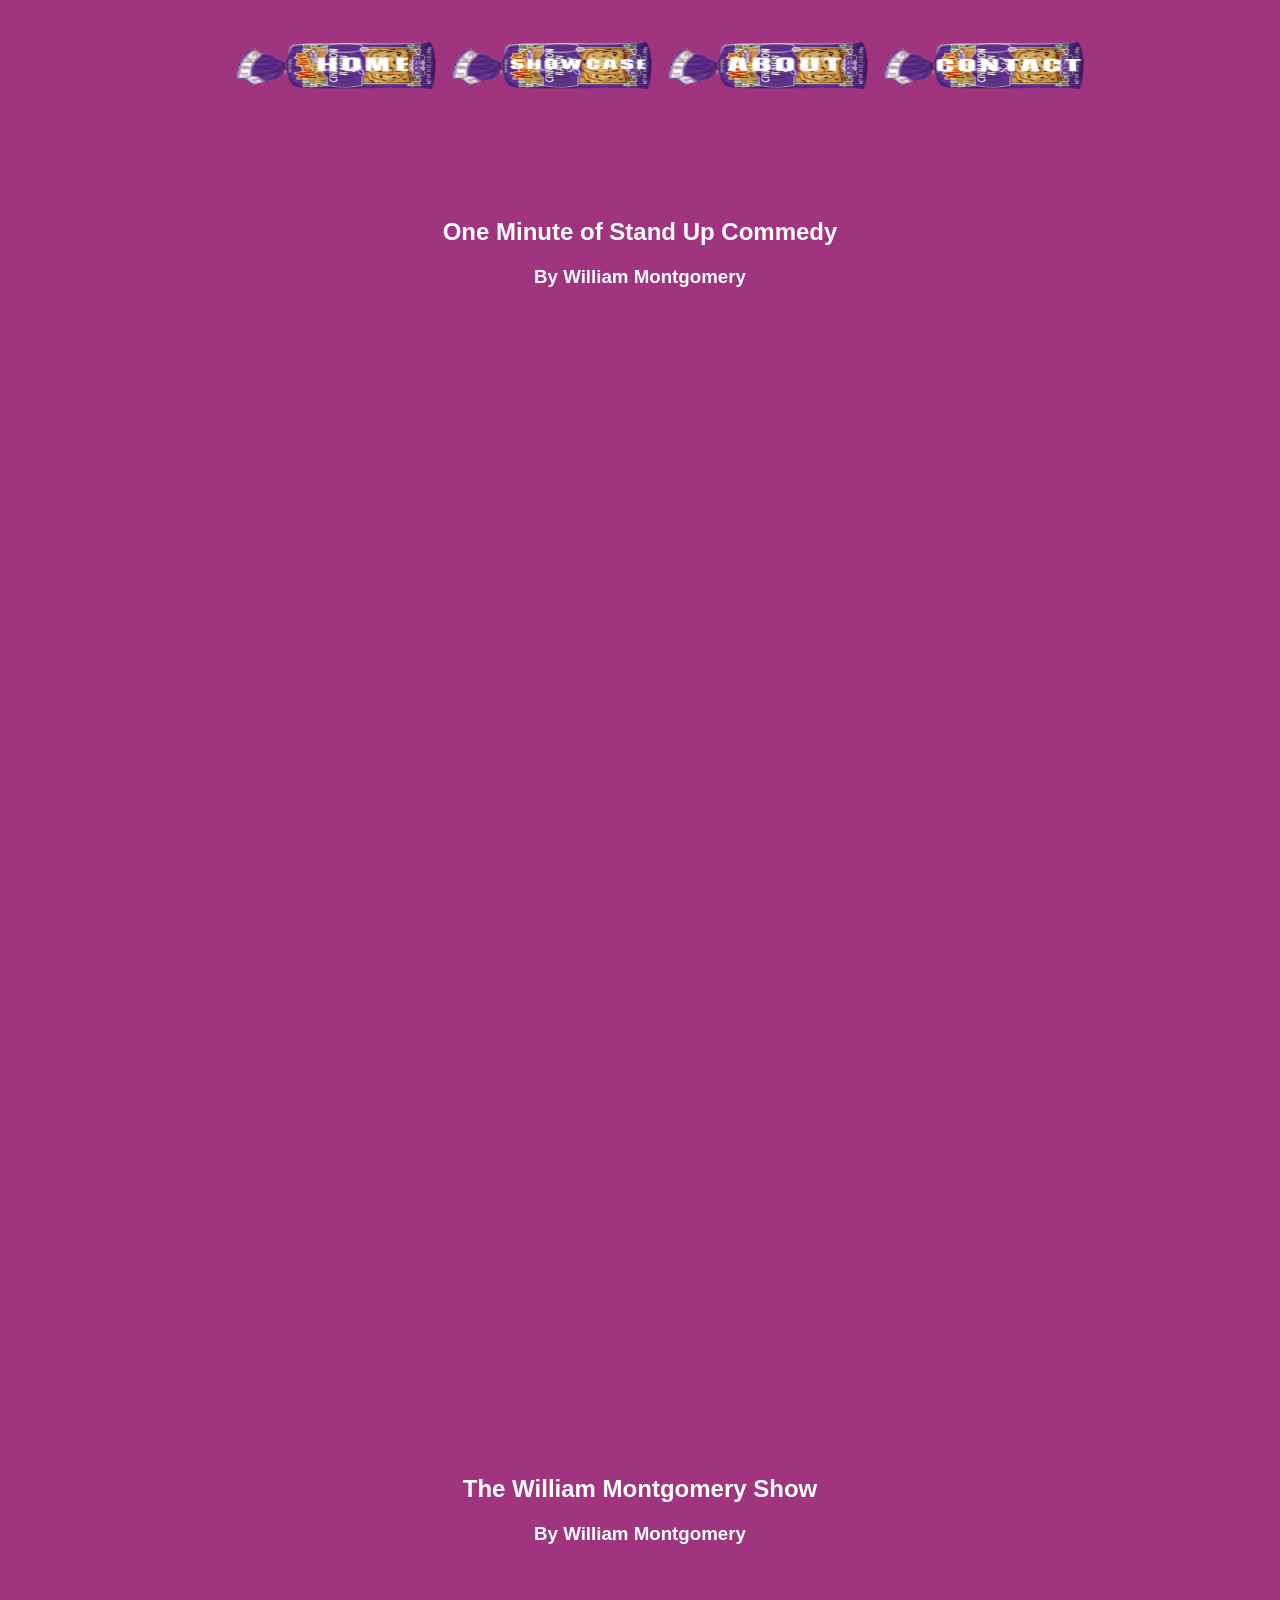
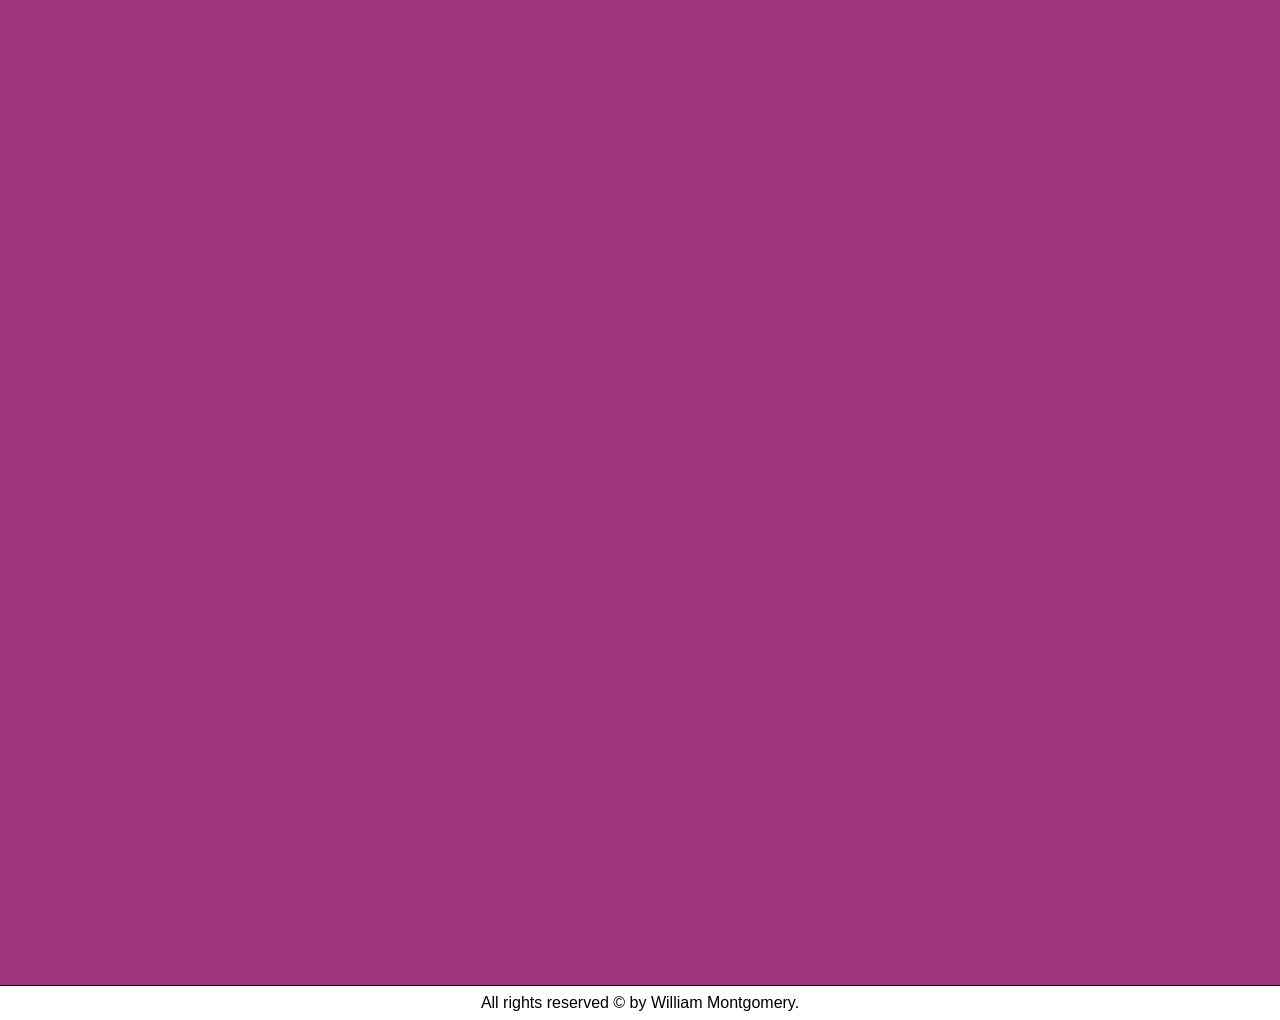
==== showcase.html @ a1e1463c "Add files via upload" ====
<!DOCTYPE html>
<html lang="en">
<head>
    <meta charset="UTF-8">
    <meta name="viewport" content="width=device-width, initial-scale=1.0">
    <title> Showcase </title>
    <link rel="stylesheet" href="styles.css">
    <link rel="icon" type="image/ico" href="images/favicon.ico">
</head>
<!--                    ########        SHOWCASE PAGE        #########                           -->
<body>

<!-- Header -->
<header id="header">
  <div class="flex-container">
    <nav class="navbar">
      
      <!-- Hamburger button -->
      <button class="hamburger" aria-label="Toggle navigation">
        <span></span>
        <span></span>
        <span></span>
      </button>


      <!-- Nav Menu -->
      <ul class="nav-links">
        <!-- I used raisin bread images for links because William famously has a raisin bread addiction - this was mean to be an easy egg for the hardcore fans -->
        <li class="grow"><a href="index.html"><img src="images/HOME-NAV.png" alt="Home Tab" height="50" width="200"></a></li>
        <li class="grow"><a href="showcase.html"><img src="images/SHOWCASE-NAV.png" alt="Showcase Tab" height="50" width="200"></a></li>
        <li class="grow"><a href="about.html"><img src="images/ABOUT-NAV.png" alt="About Tab" height="50" width="200"></a></li>
        <li class="grow"><a href="contact.html"><img src="images/CONTACT-NAV.png" alt="Contact Tab" height="50" width="200"></a></li>
      </ul>
    </nav>
  </div>
</header>


 
<!-- Embeded Video @ specifi start times -->
<section class="section-styles-about">
  <!-- Section heading -->
  <div class="heading-styles heading-color">
    <h2> One Minute of Stand Up Commedy </h2>
    <h3> By William Montgomery </h3>
  </div>
  <!-- Stand up comedy minutes examples -->
  <div class="stand-up">

    <iframe class="iframe-mobile grow" width="560" height="315" src="https://www.youtube.com/embed/gcz3dw7_HTw?si=_W5XHThmtMrua_N9&amp;controls=0&amp;start=6950" title="William Montgomery's minute of standup comedy on Kill Tony: Episode 745" frameborder="0" allow="accelerometer; autoplay; clipboard-write; encrypted-media; gyroscope; picture-in-picture; web-share" referrerpolicy="strict-origin-when-cross-origin" allowfullscreen></iframe>

    <iframe class="iframe-mobile grow" width="560" height="315" src="https://www.youtube.com/embed/u2_AydCiyiU?si=D_sfQezKk6k-rHk_&amp;controls=0&amp;start=5808" title="William Montgomery's minute of standup comedy on Kill Tony: Episode 735" frameborder="0" allow="accelerometer; autoplay; clipboard-write; encrypted-media; gyroscope; picture-in-picture; web-share" referrerpolicy="strict-origin-when-cross-origin" allowfullscreen></iframe>

    <iframe class="iframe-mobile grow" width="560" height="315" src="https://www.youtube.com/embed/F0U3VuBrK4Y?si=7HKosm9HdbQYIV0D&amp;controls=0&amp;start=6460" title="William Montgomery's minute of standup comedy on Kill Tony: Episode 734" frameborder="0" allow="accelerometer; autoplay; clipboard-write; encrypted-media; gyroscope; picture-in-picture; web-share" referrerpolicy="strict-origin-when-cross-origin" allowfullscreen></iframe>
  
    <iframe class="iframe-mobile grow" width="560" height="315" src="https://www.youtube.com/embed/3jAPUKKW5pE?si=l21ZTrPuaaSCRJY1&amp;controls=0&amp;start=6655" title="William Montgomery's minute of standup comedy on Kill Tony: Episode 731" frameborder="0" allow="accelerometer; autoplay; clipboard-write; encrypted-media; gyroscope; picture-in-picture; web-share" referrerpolicy="strict-origin-when-cross-origin" allowfullscreen></iframe>
  
    <iframe class="iframe-mobile grow" width="560" height="315" src="https://www.youtube.com/embed/i1ucuvfyw0o?si=yjZiE5yCDSQAw3lo&amp;controls=0&amp;start=7989" title="William Montgomery's minute of standup comedy on Kill Tony: Episode 738" frameborder="0" allow="accelerometer; autoplay; clipboard-write; encrypted-media; gyroscope; picture-in-picture; web-share" referrerpolicy="strict-origin-when-cross-origin" allowfullscreen></iframe>

    <iframe class="iframe-mobile grow" width="560" height="315" src="https://www.youtube.com/embed/RQ7Uk4vTPtk?si=lVOLIZZeHi0T8jWx&amp;controls=0&amp;start=6696" title="William Montgomery's minute of standup comedy on Kill Tony: Episode 679" frameborder="0" allow="accelerometer; autoplay; clipboard-write; encrypted-media; gyroscope; picture-in-picture; web-share" referrerpolicy="strict-origin-when-cross-origin" allowfullscreen></iframe>
  </div>
</section>

  <!-- Section heading -->
<section class="mg-top section-styles-about">
  <div class="heading-styles heading-color">
    <h2> The William Montgomery Show </h2>
    <h3> By William Montgomery </h3>
  </div>
  
  <!-- Podcast episode examples -->
  <div>

    <iframe class="iframe-mobile grow" width="560" height="315" src="https://www.youtube.com/embed/197GaBz5paY?si=iUBD-4a95wWzZIC3&amp;controls=0&amp;start=41" title="The William Montgomery Show: Epsisode 194" frameborder="0" allow="accelerometer; autoplay; clipboard-write; encrypted-media; gyroscope; picture-in-picture; web-share" referrerpolicy="strict-origin-when-cross-origin" allowfullscreen></iframe>

    <iframe class="iframe-mobile grow" width="560" height="315" src="https://www.youtube.com/embed/sAaI_-6vq6k?si=5N9UnphkRaJLJ3Fn&amp;controls=0&amp;start=44" title="The William Montgomery Show: Epsisode 115" frameborder="0" allow="accelerometer; autoplay; clipboard-write; encrypted-media; gyroscope; picture-in-picture; web-share" referrerpolicy="strict-origin-when-cross-origin" allowfullscreen></iframe>

    <iframe class="iframe-mobile grow" width="560" height="315" src="https://www.youtube.com/embed/SkITM63NdLg?si=xQAWDv4t6L_WZMIp&amp;controls=0&amp;start=39" title="The William Montgomery Show: Epsisode 186" frameborder="0" allow="accelerometer; autoplay; clipboard-write; encrypted-media; gyroscope; picture-in-picture; web-share" referrerpolicy="strict-origin-when-cross-origin" allowfullscreen></iframe>

    <iframe class="iframe-mobile grow" width="560" height="315" src="https://www.youtube.com/embed/2_qZIFU0Wak?si=yDsSnRl8wV_9aAsG&amp;controls=0&amp;start=41" title="The William Montgomery Show: Epsisode 203" frameborder="0" allow="accelerometer; autoplay; clipboard-write; encrypted-media; gyroscope; picture-in-picture; web-share" referrerpolicy="strict-origin-when-cross-origin" allowfullscreen></iframe>

    <iframe class="iframe-mobile grow" width="560" height="315" src="https://www.youtube.com/embed/BxX5Q05JM5M?si=MWsEu02EWmAE9z4u&amp;controls=0&amp;start=48" title="The William Montgomery Show: Epsisode 133" frameborder="0" allow="accelerometer; autoplay; clipboard-write; encrypted-media; gyroscope; picture-in-picture; web-share" referrerpolicy="strict-origin-when-cross-origin" allowfullscreen></iframe>

    <iframe class="iframe-mobile grow" width="560" height="315" src="https://www.youtube.com/embed/WofSDJlcNJY?si=5wjvmjEWQz6UZOjl&amp;controls=0&amp;start=42" title="The William Montgomery Show: Epsisode 146" frameborder="0" allow="accelerometer; autoplay; clipboard-write; encrypted-media; gyroscope; picture-in-picture; web-share" referrerpolicy="strict-origin-when-cross-origin" allowfullscreen></iframe>

  </div>
</section>
<!-- Footer -->
<footer id="footer" class="bg-lite border-top">

  <div> 
    All rights reserved &copy; by William Montgomery.
  </div>
    
</footer>

<script>
  const hamburger = document.querySelector('.hamburger');
  const navLinks = document.querySelector('.nav-links');

  hamburger.addEventListener('click', () => {
    navLinks.classList.toggle('active');
    
  });
</script>

</body>
</html>
---- styles.css ----
/*  TABLE OF CONTENTS                     */
/*  1.0 root setup                        */
/*  1.1 universal styles                  */
/*  1.2 Home Page section styles          */
/*  1.3 Showcase Page section styles      */
/*  1.4 About Page section styles         */
/*  1.5 Contact Page section styles       */
/*  1.6 Responsive styles                 */


/*  1.0 root setup                        */
:root {
  --background: rgb(160, 52, 126);
  --background-alt: rgb(246, 143, 213);
  --text-color: black;
  --text-color-alt: white;
  --primary-color: #4caf50;
  --secondary-color: white;
  --space-xs: 8px;
  --space-sm: 16px;
  --space-md: 32px;
  --space-lg: 64px;
  --space-xl: 120px;
}

/*  1.1 universal styles                  */
body {
  background: var(--background);                          /* use the variable */
  color: var(--text-color, black);                    /* Fallback incase the variable doens't exist */
  font-family: Arial, sans-serif;
  text-align: center;
  margin: 0;
  padding: 0;
}

.grow:hover {
  transform: scale(1.1);                                /* link grows slightly */
}

.section-styles {
  padding: var(--space-lg) 0;
}

.section-styles-about {
  padding: var(--space-lg) 0;
}

.heading-styles {
  width: 40%;
  margin: 0 auto;
}

.paragraph-styles {
  width: 80%;
  margin: 0 auto;
  text-align: left;
}

.bg-dark {
  background-color: var(--background);
  color: var(--text-color-alt);
}

.bg-lite {
  background-color: var(--text-color-alt);
}

.flexible-img {
  max-height: 100%;
}

.flexible-img-lg {
  max-width: 350px;
  height: auto;
  margin: 0 auto;
}

.container {
  max-width: 1200px;
  margin: 0 auto;
}

.img-container {
    width: 20%;
    margin: 0 auto; 
}

.flex-container {
    display: flex;
    align-items: center;
    justify-content: center;
}

.flex-container-alt {
    display: flex;
    align-items: center;
    justify-content: space-between;
}

.flex-container-section {
   display: flex;          
   align-items: center;    
}

.center{
  margin-left: auto;
  margin-right: auto;
}

/* HEADER */
#header {
  padding: 0.5em;
}

/* Base navbar */
.navbar {
  display: flex;
  justify-content: space-between;
  align-items: center;
  padding: 1em;
}

/* Hamburger button */
.hamburger {
  display: none;                                    /* hidden on desktop */
  flex-direction: column;
  justify-content: space-around;
  width: 30px;
  height: 25px;
  background: none;
  border: none;
  cursor: pointer;
}

.hamburger span {
  display: block;
  height: 3px;
  width: 100%;
  background: #333;
  border-radius: 2px;
}

/* Navigation links */
.nav-links {
  display: flex;
  gap: 1em;
  list-style: none;
}

.nav-links.active {
  display: flex;
  gap: 1em;
  list-style: none;
  z-index: 1000;
}

/* FOOTER */
#footer {
  padding: 0.5em 0;
}

.border-top {
  border-top: 1px solid var(--text-color);
}

/*  1.2 Home Page section styles          */

/* Hero Section - Home Page */
#hero-section {
    background-image: url("images/stage.png");
    background-size: cover;
    background-position: bottom center;
    background-repeat: no-repeat;
    background-attachment: fixed;
    height: 400px;
    width: 100%;
    position: relative;
}

.hero-img-container{
  position: absolute;
  bottom: 0;                               /* aligns with section bottom */
  left: 40%;                                 /* centers horizontally */
  transform: translateX(-50%);
  width: auto;                               /* let image size dictate */
}


.hero-voice-bubbles {
  position: relative;                      /* parent must be relative */
  width: 100%;
  height: 400px;
  animation: spin 2s linear infinite;      /* Animation for voice bubbles */

}


.absolute-img {
  position: absolute;
  transform: scale(0.4);                  /* Scales voice buble img to 40% orig. size */
}

.img-container {
  width: 10%;
  margin: 0 auto;
  
}

.delayedone {
  animation: fadeIn 2s ease forwards;
  animation-delay: 0.5s;
  top: -200px; left: 40vw;
  animation: animationOne 0.5s;
}

.delayedone:hover {
  transform: rotate(20deg);                         /* -20deg goes counter clockwise */
}

.delayedtwo {
  animation: fadeIn 2s ease forwards;
  animation-delay: 1s;
  top: -60px; left: 50vw;
  animation: animationTwo 1.5s;
}

.delayedtwo:hover {
  transform: rotate(-20deg); 
}

.delayedthree {
  animation: fadeIn 3s ease forwards;
  animation-delay: 1.5s;
  top: 50px; left: 40vw;
  animation: animationThree 2s; 
}

.delayedthree:hover {
  transform: rotate(20deg); 
}

@keyframes animationOne {
    from {
        transform: scale(0.3) rotate(0deg);   
    }

    to {
        transform: scale(1.0) rotate(20deg);  
    }
}

@keyframes animationTwo {
    from {
        transform: scale(0.3) rotate(0deg);     
    }

    to {
        transform: scale(1.0) rotate(-20deg);  
    }
}

@keyframes animationThree {
    from {
        transform: scale(0.3) rotate(0deg);     
    }

    to {
        transform: scale(1.0) rotate(20deg); 
    }
}

/* Second Section - Home Page */
#second-section{
  background-color: var(--background);
  color: var( --text-color-alt);
}

/* Third Section - Home Page */
#third-section{
  background-color: var(--text-color-alt);
}

.w-50 {
  width: 40%;
}

/*  1.3 Showcase Page section styles      */
.heading-color {
  color: var(--text-color-alt);
}

.mg-top {
  margin-top: 4em;
}

/*  1.4 About Page section styles         */
#table {
  margin: 5em auto;
  background-color: var(--text-color-alt);
}

table {
  border: 3px solid black;
    
}

td {
  text-align: left;
}

caption {
  font-family: Cambria, Cochin, Georgia, Times, 'Times New Roman', serif;
  font-weight: bold;
}

.table-styles {
  padding: var(--space-sm) var(--space-sm);
  border-radius: 10px;
    
}

.bold {
  font-weight: bold;
}

/*  1.5 Contact Page section styles       */
form {
  background-color: var(--text-color-alt);
  border: 1px solid #ccc;
  border-radius: 10px;
  padding: 20px;
  max-width: 600px;
  margin: 0 auto;
}

fieldset {
  margin-bottom: 20px;
  padding: 15px;
  border: 1px solid #999;
  border-radius: 8px;
}

legend {
  font-weight: bold;
}

label {
  display: block;                       /* puts a gap between content */
  margin-top: 10px;
}

input, select, textarea {
  width: 100%;
  max-width: 100%;
  padding: 5px;
  box-sizing: border-box;               /* includes the padding, margin, border   */
}

.inline {
  display: inline-block;
  width: auto;
}

.buttons {
  text-align: center;
  font-weight: bold;
  margin-bottom: 1em;
}

textarea {
  resize: none;
}

.align-left {
  text-align: left;
}

/*  1.6 Responsive styles              */
@media screen and (max-width: 1024px) {
  .flex-container-section {
   display: block;          
   align-items: center;    
  }

  .w-50 {
    width: 90%;
  }

  .flex-container-section {
    display: block;          
    align-items: center;    
  }

  .img-container {
    width: 100%;                   /* let it span full width */
  }

  .hero-img-container{
  height: 80%;
}


.absolute-img {
  transform: scale(0.3);          /* scale and move voice bubles to fit smaller screen size*/ 
}

.delayedone {
  top: -200px; left: 30vw;
}

.delayedtwo {
  top: -60px; left: 40vw;
}

.delayedthree {
  top: -10px; left: 30vw;
}

}

@media screen and (max-width: 768px) {
  #header {
    display: flex;            
    justify-content: flex-end;                /* shifts hamburger button to the right */
  }

  .hamburger {
    display: flex;            /* show hamburger on mobile */
  }

  .nav-links {
    position: absolute;
    top: 60px;
    right: 0;
    background: #fff;
    flex-direction: column;
    width: 200px;
    padding: 1em;
    display: none;            /* hidden by default */
  }

  .nav-links.active {
    display: flex;            /* show when toggled */
  }

  .nav-links a {
    margin: 0.5em 0;
  }

  .iframe-mobile {
    width: 448px;
    height: 252px;
  }

  .hero-img-container{
  height: 70%;
  }


.delayedone {
  top: -200px; left: 20vw;        /* scale and move voice bubles to fit smaller screen size*/ 
}

.delayedtwo {
  top: -60px; left: 30vw;
}

.delayedthree {
  top: -10px; left: 20vw;
}
}

@media screen and (max-width: 480px) {
.heading-styles {
  width: 80%;
  margin: 0 auto;
  }

.flexible-img-lg {
  max-width: 250px;
  height: auto;
  margin: 0 auto;
  }

.iframe-mobile {
  width: 320px;
  height: 180px;
  }

.hero-img-container{
  height: 50%;
  }

.hero-img-container{
  left: 30%;                      /* centers horizontally */
  transform: translateX(-50%);
}

.absolute-img {
  transform: scale(0.3); 
}

.delayedone {
  top: -110px; left: -15vw;
}

.delayedtwo {
  top: 40px; left: 0vw;
}

.delayedthree {
  top: 80px; left: -10vw;
}

#table {
  margin: 2em auto;
}

.section-styles-about {
  padding: 0 0 var(--space-lg) 0;
}
}
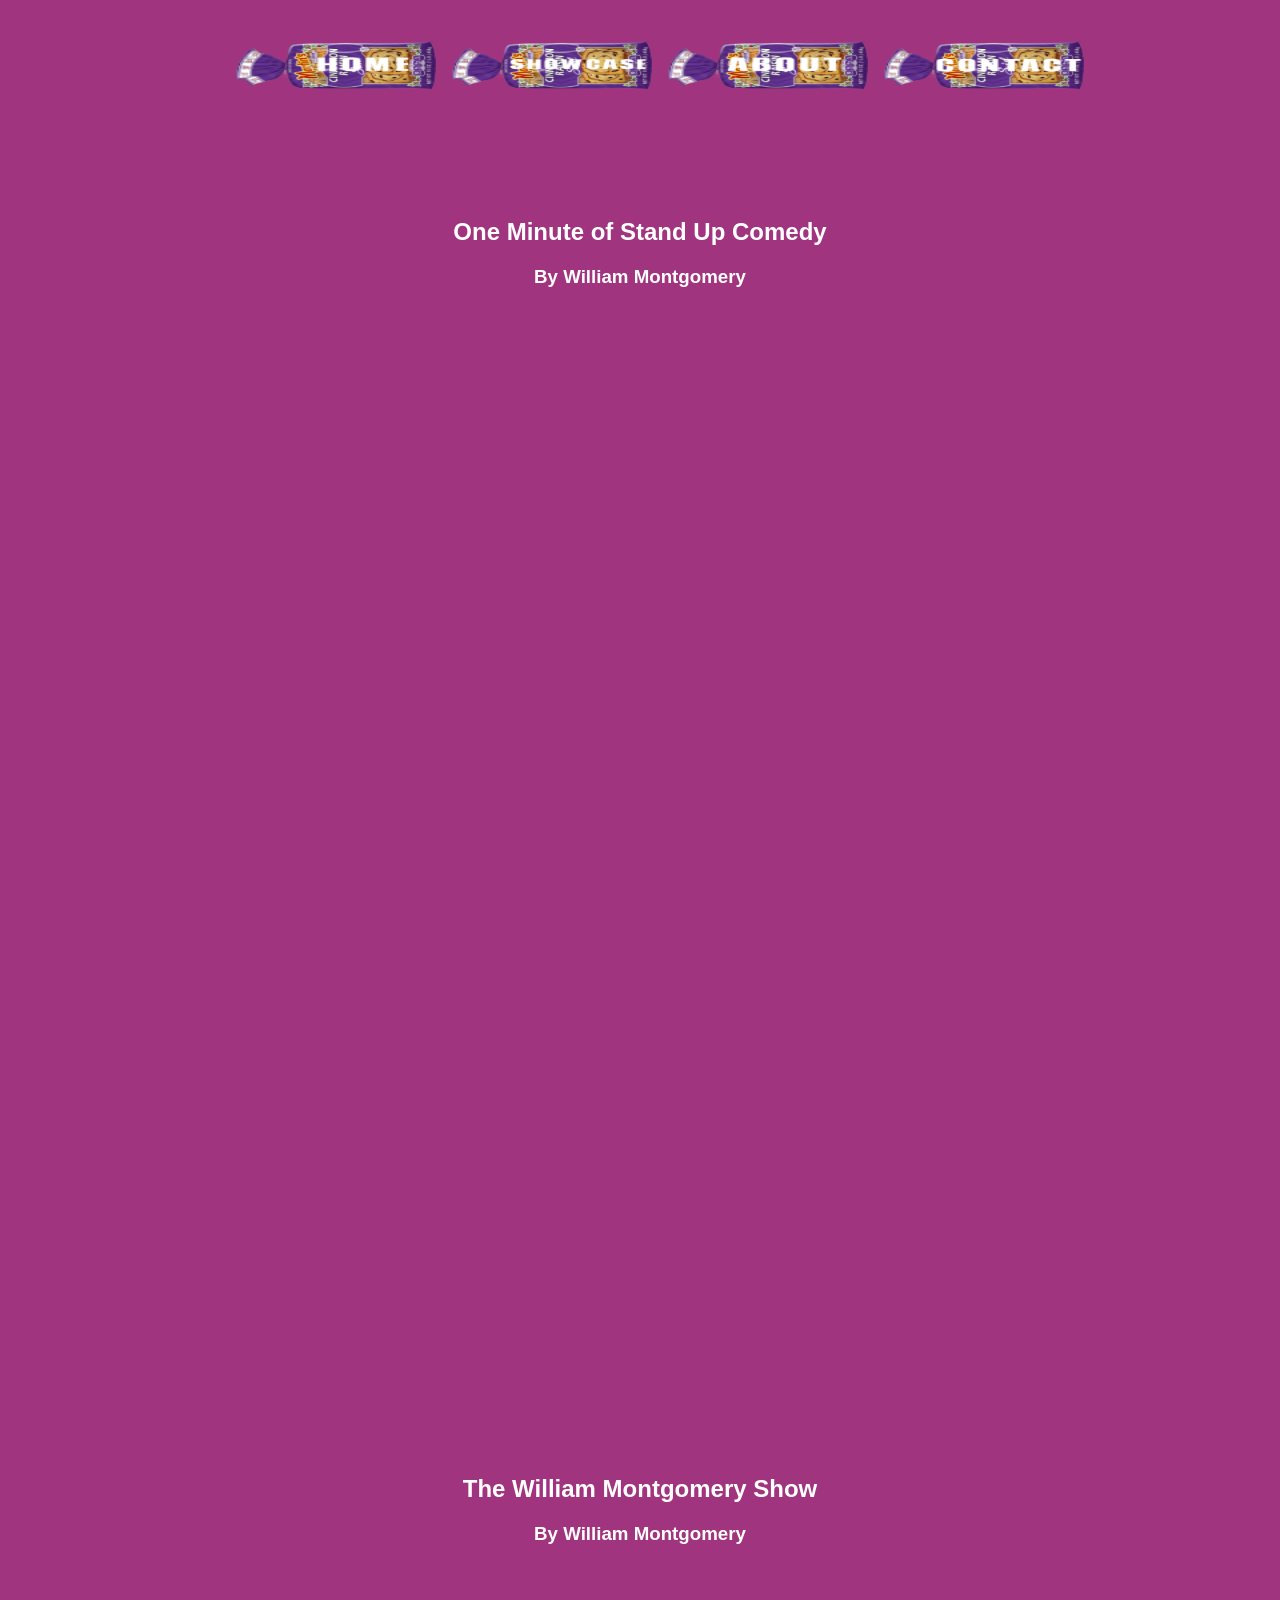
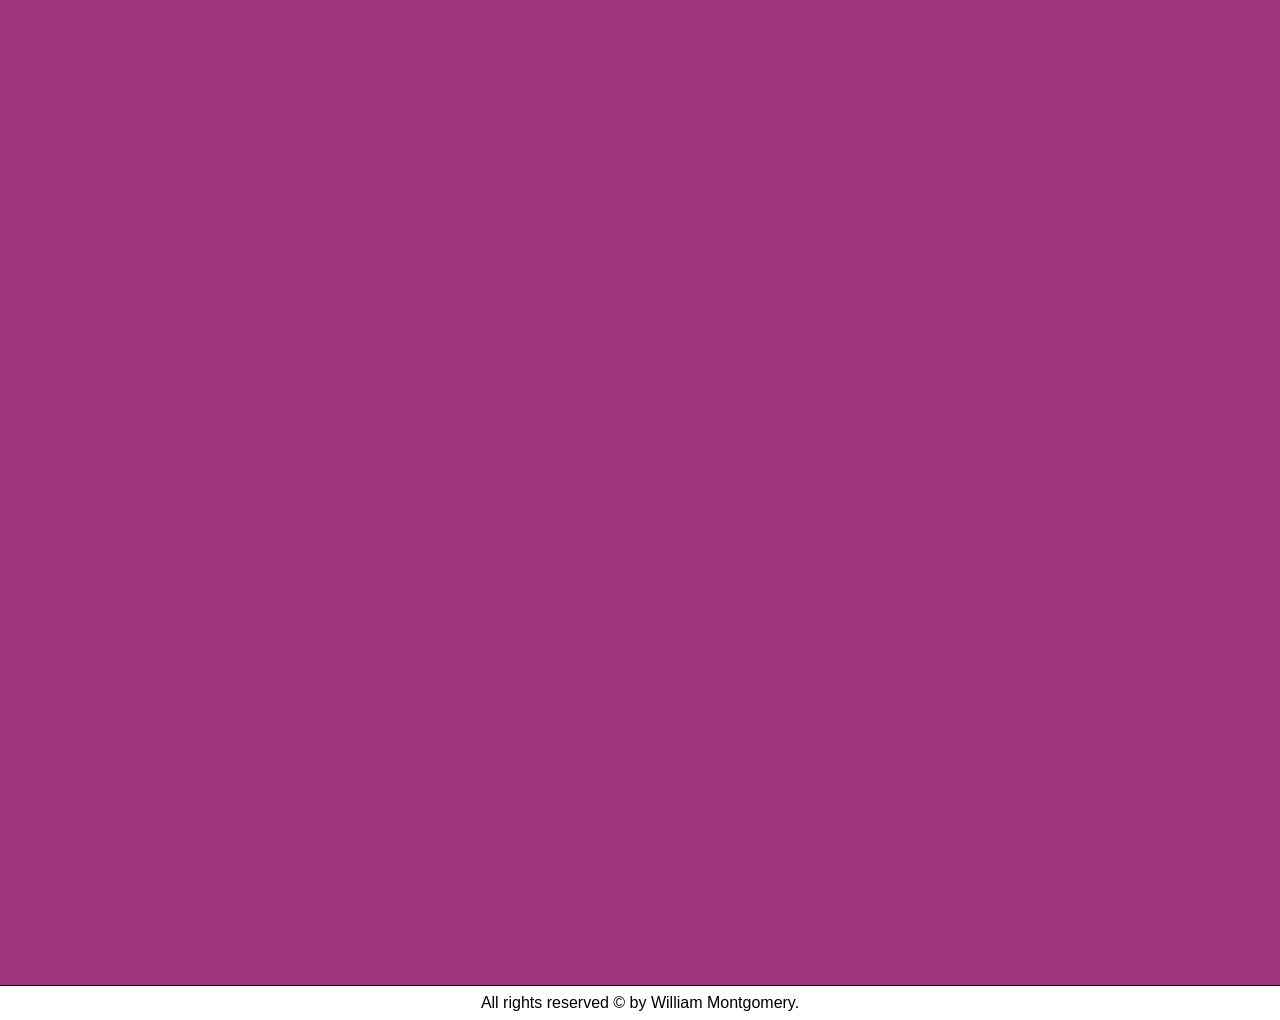
==== commit 1bb9d644: "Fix HTML spelling errors in showcase.html" ====
--- a/showcase.html
+++ b/showcase.html
@@ -41,7 +41,7 @@
 <section class="section-styles-about">
   <!-- Section heading -->
   <div class="heading-styles heading-color">
-    <h2> One Minute of Stand Up Commedy </h2>
+    <h2> One Minute of Stand Up Comedy </h2>
     <h3> By William Montgomery </h3>
   </div>
   <!-- Stand up comedy minutes examples -->
@@ -73,7 +73,7 @@
 
     <iframe class="iframe-mobile grow" width="560" height="315" src="https://www.youtube.com/embed/197GaBz5paY?si=iUBD-4a95wWzZIC3&amp;controls=0&amp;start=41" title="The William Montgomery Show: Epsisode 194" frameborder="0" allow="accelerometer; autoplay; clipboard-write; encrypted-media; gyroscope; picture-in-picture; web-share" referrerpolicy="strict-origin-when-cross-origin" allowfullscreen></iframe>
 
-    <iframe class="iframe-mobile grow" width="560" height="315" src="https://www.youtube.com/embed/sAaI_-6vq6k?si=5N9UnphkRaJLJ3Fn&amp;controls=0&amp;start=44" title="The William Montgomery Show: Epsisode 115" frameborder="0" allow="accelerometer; autoplay; clipboard-write; encrypted-media; gyroscope; picture-in-picture; web-share" referrerpolicy="strict-origin-when-cross-origin" allowfullscreen></iframe>
+    <iframe class="iframe-mobile grow" width="560" height="315" src="https://www.youtube.com/embed/sAaI_-6vq6k?si=5N9UnphkRaJLJ3Fn&amp;controls=0&amp;start=44" title="The William Montgomery Show: Episode 115" frameborder="0" allow="accelerometer; autoplay; clipboard-write; encrypted-media; gyroscope; picture-in-picture; web-share" referrerpolicy="strict-origin-when-cross-origin" allowfullscreen></iframe>
 
     <iframe class="iframe-mobile grow" width="560" height="315" src="https://www.youtube.com/embed/SkITM63NdLg?si=xQAWDv4t6L_WZMIp&amp;controls=0&amp;start=39" title="The William Montgomery Show: Epsisode 186" frameborder="0" allow="accelerometer; autoplay; clipboard-write; encrypted-media; gyroscope; picture-in-picture; web-share" referrerpolicy="strict-origin-when-cross-origin" allowfullscreen></iframe>
 
@@ -105,4 +105,4 @@
 </script>
 
 </body>
-</html>+</html>
